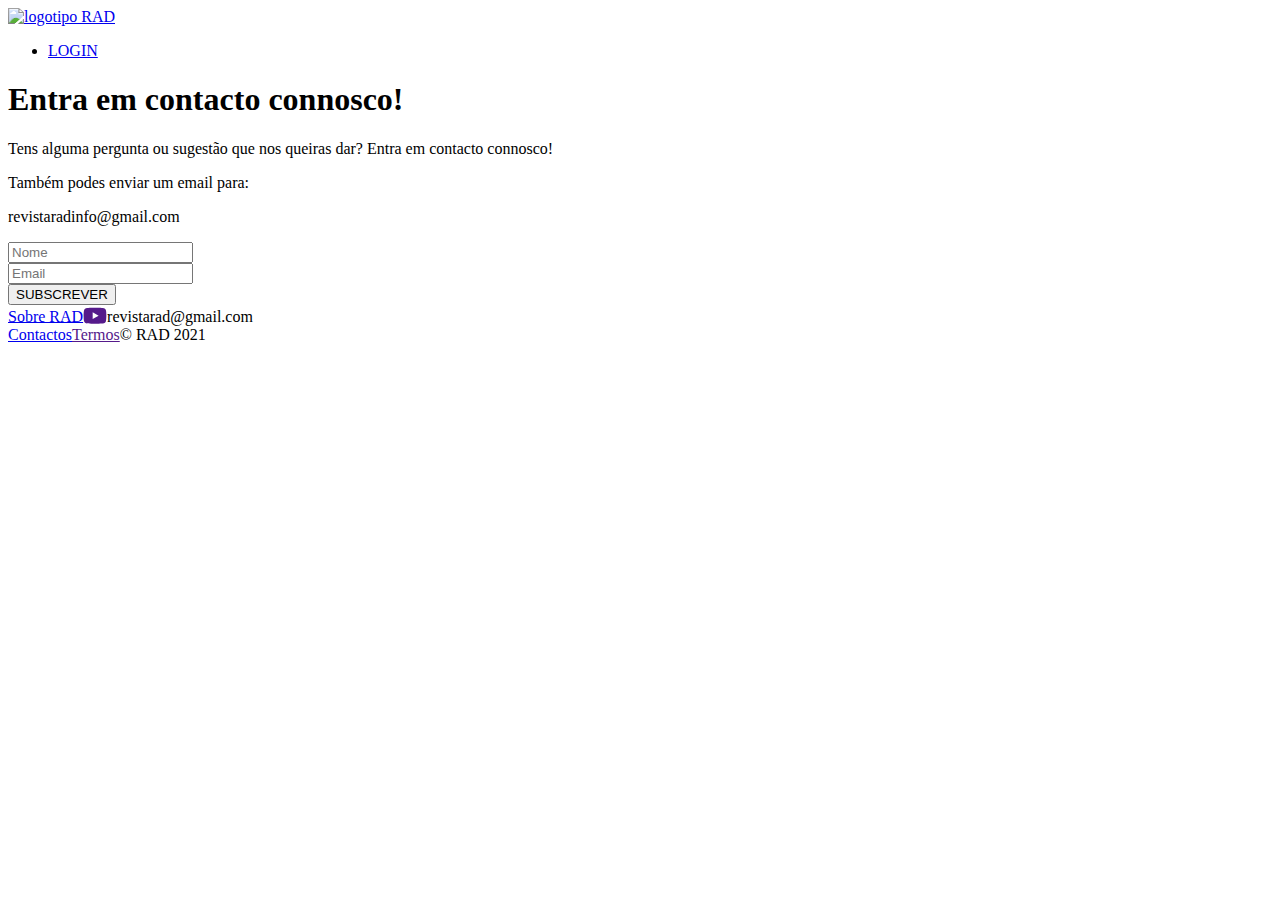
==== contactos/index.html @ 140633eb "localhost build" ====
<!DOCTYPE html><html lang="en"><head><meta charset="utf-8"><style type="text/css">svg:not(:root).svg-inline--fa {
  overflow: visible;
}

.svg-inline--fa {
  display: inline-block;
  font-size: inherit;
  height: 1em;
  overflow: visible;
  vertical-align: -0.125em;
}
.svg-inline--fa.fa-lg {
  vertical-align: -0.225em;
}
.svg-inline--fa.fa-w-1 {
  width: 0.0625em;
}
.svg-inline--fa.fa-w-2 {
  width: 0.125em;
}
.svg-inline--fa.fa-w-3 {
  width: 0.1875em;
}
.svg-inline--fa.fa-w-4 {
  width: 0.25em;
}
.svg-inline--fa.fa-w-5 {
  width: 0.3125em;
}
.svg-inline--fa.fa-w-6 {
  width: 0.375em;
}
.svg-inline--fa.fa-w-7 {
  width: 0.4375em;
}
.svg-inline--fa.fa-w-8 {
  width: 0.5em;
}
.svg-inline--fa.fa-w-9 {
  width: 0.5625em;
}
.svg-inline--fa.fa-w-10 {
  width: 0.625em;
}
.svg-inline--fa.fa-w-11 {
  width: 0.6875em;
}
.svg-inline--fa.fa-w-12 {
  width: 0.75em;
}
.svg-inline--fa.fa-w-13 {
  width: 0.8125em;
}
.svg-inline--fa.fa-w-14 {
  width: 0.875em;
}
.svg-inline--fa.fa-w-15 {
  width: 0.9375em;
}
.svg-inline--fa.fa-w-16 {
  width: 1em;
}
.svg-inline--fa.fa-w-17 {
  width: 1.0625em;
}
.svg-inline--fa.fa-w-18 {
  width: 1.125em;
}
.svg-inline--fa.fa-w-19 {
  width: 1.1875em;
}
.svg-inline--fa.fa-w-20 {
  width: 1.25em;
}
.svg-inline--fa.fa-pull-left {
  margin-right: 0.3em;
  width: auto;
}
.svg-inline--fa.fa-pull-right {
  margin-left: 0.3em;
  width: auto;
}
.svg-inline--fa.fa-border {
  height: 1.5em;
}
.svg-inline--fa.fa-li {
  width: 2em;
}
.svg-inline--fa.fa-fw {
  width: 1.25em;
}

.fa-layers svg.svg-inline--fa {
  bottom: 0;
  left: 0;
  margin: auto;
  position: absolute;
  right: 0;
  top: 0;
}

.fa-layers {
  display: inline-block;
  height: 1em;
  position: relative;
  text-align: center;
  vertical-align: -0.125em;
  width: 1em;
}
.fa-layers svg.svg-inline--fa {
  -webkit-transform-origin: center center;
          transform-origin: center center;
}

.fa-layers-counter, .fa-layers-text {
  display: inline-block;
  position: absolute;
  text-align: center;
}

.fa-layers-text {
  left: 50%;
  top: 50%;
  -webkit-transform: translate(-50%, -50%);
          transform: translate(-50%, -50%);
  -webkit-transform-origin: center center;
          transform-origin: center center;
}

.fa-layers-counter {
  background-color: #ff253a;
  border-radius: 1em;
  -webkit-box-sizing: border-box;
          box-sizing: border-box;
  color: #fff;
  height: 1.5em;
  line-height: 1;
  max-width: 5em;
  min-width: 1.5em;
  overflow: hidden;
  padding: 0.25em;
  right: 0;
  text-overflow: ellipsis;
  top: 0;
  -webkit-transform: scale(0.25);
          transform: scale(0.25);
  -webkit-transform-origin: top right;
          transform-origin: top right;
}

.fa-layers-bottom-right {
  bottom: 0;
  right: 0;
  top: auto;
  -webkit-transform: scale(0.25);
          transform: scale(0.25);
  -webkit-transform-origin: bottom right;
          transform-origin: bottom right;
}

.fa-layers-bottom-left {
  bottom: 0;
  left: 0;
  right: auto;
  top: auto;
  -webkit-transform: scale(0.25);
          transform: scale(0.25);
  -webkit-transform-origin: bottom left;
          transform-origin: bottom left;
}

.fa-layers-top-right {
  right: 0;
  top: 0;
  -webkit-transform: scale(0.25);
          transform: scale(0.25);
  -webkit-transform-origin: top right;
          transform-origin: top right;
}

.fa-layers-top-left {
  left: 0;
  right: auto;
  top: 0;
  -webkit-transform: scale(0.25);
          transform: scale(0.25);
  -webkit-transform-origin: top left;
          transform-origin: top left;
}

.fa-lg {
  font-size: 1.3333333333em;
  line-height: 0.75em;
  vertical-align: -0.0667em;
}

.fa-xs {
  font-size: 0.75em;
}

.fa-sm {
  font-size: 0.875em;
}

.fa-1x {
  font-size: 1em;
}

.fa-2x {
  font-size: 2em;
}

.fa-3x {
  font-size: 3em;
}

.fa-4x {
  font-size: 4em;
}

.fa-5x {
  font-size: 5em;
}

.fa-6x {
  font-size: 6em;
}

.fa-7x {
  font-size: 7em;
}

.fa-8x {
  font-size: 8em;
}

.fa-9x {
  font-size: 9em;
}

.fa-10x {
  font-size: 10em;
}

.fa-fw {
  text-align: center;
  width: 1.25em;
}

.fa-ul {
  list-style-type: none;
  margin-left: 2.5em;
  padding-left: 0;
}
.fa-ul > li {
  position: relative;
}

.fa-li {
  left: -2em;
  position: absolute;
  text-align: center;
  width: 2em;
  line-height: inherit;
}

.fa-border {
  border: solid 0.08em #eee;
  border-radius: 0.1em;
  padding: 0.2em 0.25em 0.15em;
}

.fa-pull-left {
  float: left;
}

.fa-pull-right {
  float: right;
}

.fa.fa-pull-left,
.fas.fa-pull-left,
.far.fa-pull-left,
.fal.fa-pull-left,
.fab.fa-pull-left {
  margin-right: 0.3em;
}
.fa.fa-pull-right,
.fas.fa-pull-right,
.far.fa-pull-right,
.fal.fa-pull-right,
.fab.fa-pull-right {
  margin-left: 0.3em;
}

.fa-spin {
  -webkit-animation: fa-spin 2s infinite linear;
          animation: fa-spin 2s infinite linear;
}

.fa-pulse {
  -webkit-animation: fa-spin 1s infinite steps(8);
          animation: fa-spin 1s infinite steps(8);
}

@-webkit-keyframes fa-spin {
  0% {
    -webkit-transform: rotate(0deg);
            transform: rotate(0deg);
  }
  100% {
    -webkit-transform: rotate(360deg);
            transform: rotate(360deg);
  }
}

@keyframes fa-spin {
  0% {
    -webkit-transform: rotate(0deg);
            transform: rotate(0deg);
  }
  100% {
    -webkit-transform: rotate(360deg);
            transform: rotate(360deg);
  }
}
.fa-rotate-90 {
  -ms-filter: "progid:DXImageTransform.Microsoft.BasicImage(rotation=1)";
  -webkit-transform: rotate(90deg);
          transform: rotate(90deg);
}

.fa-rotate-180 {
  -ms-filter: "progid:DXImageTransform.Microsoft.BasicImage(rotation=2)";
  -webkit-transform: rotate(180deg);
          transform: rotate(180deg);
}

.fa-rotate-270 {
  -ms-filter: "progid:DXImageTransform.Microsoft.BasicImage(rotation=3)";
  -webkit-transform: rotate(270deg);
          transform: rotate(270deg);
}

.fa-flip-horizontal {
  -ms-filter: "progid:DXImageTransform.Microsoft.BasicImage(rotation=0, mirror=1)";
  -webkit-transform: scale(-1, 1);
          transform: scale(-1, 1);
}

.fa-flip-vertical {
  -ms-filter: "progid:DXImageTransform.Microsoft.BasicImage(rotation=2, mirror=1)";
  -webkit-transform: scale(1, -1);
          transform: scale(1, -1);
}

.fa-flip-both, .fa-flip-horizontal.fa-flip-vertical {
  -ms-filter: "progid:DXImageTransform.Microsoft.BasicImage(rotation=2, mirror=1)";
  -webkit-transform: scale(-1, -1);
          transform: scale(-1, -1);
}

:root .fa-rotate-90,
:root .fa-rotate-180,
:root .fa-rotate-270,
:root .fa-flip-horizontal,
:root .fa-flip-vertical,
:root .fa-flip-both {
  -webkit-filter: none;
          filter: none;
}

.fa-stack {
  display: inline-block;
  height: 2em;
  position: relative;
  width: 2.5em;
}

.fa-stack-1x,
.fa-stack-2x {
  bottom: 0;
  left: 0;
  margin: auto;
  position: absolute;
  right: 0;
  top: 0;
}

.svg-inline--fa.fa-stack-1x {
  height: 1em;
  width: 1.25em;
}
.svg-inline--fa.fa-stack-2x {
  height: 2em;
  width: 2.5em;
}

.fa-inverse {
  color: #fff;
}

.sr-only {
  border: 0;
  clip: rect(0, 0, 0, 0);
  height: 1px;
  margin: -1px;
  overflow: hidden;
  padding: 0;
  position: absolute;
  width: 1px;
}

.sr-only-focusable:active, .sr-only-focusable:focus {
  clip: auto;
  height: auto;
  margin: 0;
  overflow: visible;
  position: static;
  width: auto;
}

.svg-inline--fa .fa-primary {
  fill: var(--fa-primary-color, currentColor);
  opacity: 1;
  opacity: var(--fa-primary-opacity, 1);
}

.svg-inline--fa .fa-secondary {
  fill: var(--fa-secondary-color, currentColor);
  opacity: 0.4;
  opacity: var(--fa-secondary-opacity, 0.4);
}

.svg-inline--fa.fa-swap-opacity .fa-primary {
  opacity: 0.4;
  opacity: var(--fa-secondary-opacity, 0.4);
}

.svg-inline--fa.fa-swap-opacity .fa-secondary {
  opacity: 1;
  opacity: var(--fa-primary-opacity, 1);
}

.svg-inline--fa mask .fa-primary,
.svg-inline--fa mask .fa-secondary {
  fill: black;
}

.fad.fa-inverse {
  color: #fff;
}</style><link rel="icon" href="/favicon.ico"><meta name="viewport" content="width=device-width,initial-scale=1"><meta name="theme-color" content="#000000"><meta name="description" content="RAD"><link rel="apple-touch-icon" href="/logo192.png"><link rel="manifest" href="/manifest.json"><title>React App</title><link href="/static/css/main.17a66196.chunk.css" rel="stylesheet"></head><body><noscript>You need to enable JavaScript to run this app.</noscript><div id="root"><header><a href="/"><img src="/static/media/logotipo-rad-branco.89d58f54.png" alt="logotipo RAD"></a><ul><li><a href="/login/" aria-label="Inicie sessão">LOGIN</a></li></ul></header><main><section><h1 class="abside">Entra em contacto connosco!</h1><p>Tens alguma pergunta ou sugestão que nos queiras dar? Entra em contacto connosco!</p><p>Também podes enviar um email para:</p><p class="text-center">revistaradinfo@gmail.com</p><form><div><input type="text" id="nomeUtilizador" placeholder="Nome" aria-label="Nome de utilizador" aria-describedby="Nome"></div><div><input type="email" id="emailUtilizador" aria-describedby="Email" placeholder="Email" aria-label="Email do utilizador" required=""></div><input type="submit" name="submit" value="SUBSCREVER" class="bg-transparency bg-transparency-black "></form></section><footer><article><a href="/sobre/">Sobre RAD</a><a href=""><svg aria-hidden="true" focusable="false" data-prefix="fab" data-icon="youtube" class="svg-inline--fa fa-youtube fa-w-18 fa-lg " role="img" xmlns="http://www.w3.org/2000/svg" viewBox="0 0 576 512"><path fill="currentColor" d="M549.655 124.083c-6.281-23.65-24.787-42.276-48.284-48.597C458.781 64 288 64 288 64S117.22 64 74.629 75.486c-23.497 6.322-42.003 24.947-48.284 48.597-11.412 42.867-11.412 132.305-11.412 132.305s0 89.438 11.412 132.305c6.281 23.65 24.787 41.5 48.284 47.821C117.22 448 288 448 288 448s170.78 0 213.371-11.486c23.497-6.321 42.003-24.171 48.284-47.821 11.412-42.867 11.412-132.305 11.412-132.305s0-89.438-11.412-132.305zm-317.51 213.508V175.185l142.739 81.205-142.739 81.201z"></path></svg></a><span>revistarad@gmail.com</span></article><article><a href="/contactos/">Contactos</a><a href="">Termos</a><span>© RAD 2021</span></article></footer></main><nav role="navigation" class="nav-backgroundColor-black"><a href="/revistas/" aria-label="Lê as nossas revistas"><svg aria-hidden="true" focusable="false" data-prefix="fas" data-icon="book-open" class="svg-inline--fa fa-book-open fa-w-18 fa-2x " role="img" xmlns="http://www.w3.org/2000/svg" viewBox="0 0 576 512" color="white"><path fill="currentColor" d="M542.22 32.05c-54.8 3.11-163.72 14.43-230.96 55.59-4.64 2.84-7.27 7.89-7.27 13.17v363.87c0 11.55 12.63 18.85 23.28 13.49 69.18-34.82 169.23-44.32 218.7-46.92 16.89-.89 30.02-14.43 30.02-30.66V62.75c.01-17.71-15.35-31.74-33.77-30.7zM264.73 87.64C197.5 46.48 88.58 35.17 33.78 32.05 15.36 31.01 0 45.04 0 62.75V400.6c0 16.24 13.13 29.78 30.02 30.66 49.49 2.6 149.59 12.11 218.77 46.95 10.62 5.35 23.21-1.94 23.21-13.46V100.63c0-5.29-2.62-10.14-7.27-12.99z"></path></svg></a><span><svg aria-hidden="true" focusable="false" data-prefix="fas" data-icon="bars" class="svg-inline--fa fa-bars fa-w-14 fa-2x " role="img" xmlns="http://www.w3.org/2000/svg" viewBox="0 0 448 512" aria-label="Abrir o menu de navegação" color="white"><path fill="currentColor" d="M16 132h416c8.837 0 16-7.163 16-16V76c0-8.837-7.163-16-16-16H16C7.163 60 0 67.163 0 76v40c0 8.837 7.163 16 16 16zm0 160h416c8.837 0 16-7.163 16-16v-40c0-8.837-7.163-16-16-16H16c-8.837 0-16 7.163-16 16v40c0 8.837 7.163 16 16 16zm0 160h416c8.837 0 16-7.163 16-16v-40c0-8.837-7.163-16-16-16H16c-8.837 0-16 7.163-16 16v40c0 8.837 7.163 16 16 16z"></path></svg></span></nav></div><script>!function(e){function r(r){for(var n,l,a=r[0],f=r[1],i=r[2],c=0,s=[];c<a.length;c++)l=a[c],Object.prototype.hasOwnProperty.call(o,l)&&o[l]&&s.push(o[l][0]),o[l]=0;for(n in f)Object.prototype.hasOwnProperty.call(f,n)&&(e[n]=f[n]);for(p&&p(r);s.length;)s.shift()();return u.push.apply(u,i||[]),t()}function t(){for(var e,r=0;r<u.length;r++){for(var t=u[r],n=!0,a=1;a<t.length;a++){var f=t[a];0!==o[f]&&(n=!1)}n&&(u.splice(r--,1),e=l(l.s=t[0]))}return e}var n={},o={1:0},u=[];function l(r){if(n[r])return n[r].exports;var t=n[r]={i:r,l:!1,exports:{}};return e[r].call(t.exports,t,t.exports,l),t.l=!0,t.exports}l.m=e,l.c=n,l.d=function(e,r,t){l.o(e,r)||Object.defineProperty(e,r,{enumerable:!0,get:t})},l.r=function(e){"undefined"!=typeof Symbol&&Symbol.toStringTag&&Object.defineProperty(e,Symbol.toStringTag,{value:"Module"}),Object.defineProperty(e,"__esModule",{value:!0})},l.t=function(e,r){if(1&r&&(e=l(e)),8&r)return e;if(4&r&&"object"==typeof e&&e&&e.__esModule)return e;var t=Object.create(null);if(l.r(t),Object.defineProperty(t,"default",{enumerable:!0,value:e}),2&r&&"string"!=typeof e)for(var n in e)l.d(t,n,function(r){return e[r]}.bind(null,n));return t},l.n=function(e){var r=e&&e.__esModule?function(){return e.default}:function(){return e};return l.d(r,"a",r),r},l.o=function(e,r){return Object.prototype.hasOwnProperty.call(e,r)},l.p="/";var a=this.webpackJsonprad=this.webpackJsonprad||[],f=a.push.bind(a);a.push=r,a=a.slice();for(var i=0;i<a.length;i++)r(a[i]);var p=f;t()}([])</script><script src="/static/js/2.79f29cc2.chunk.js"></script><script src="/static/js/main.5669696d.chunk.js"></script></body></html>
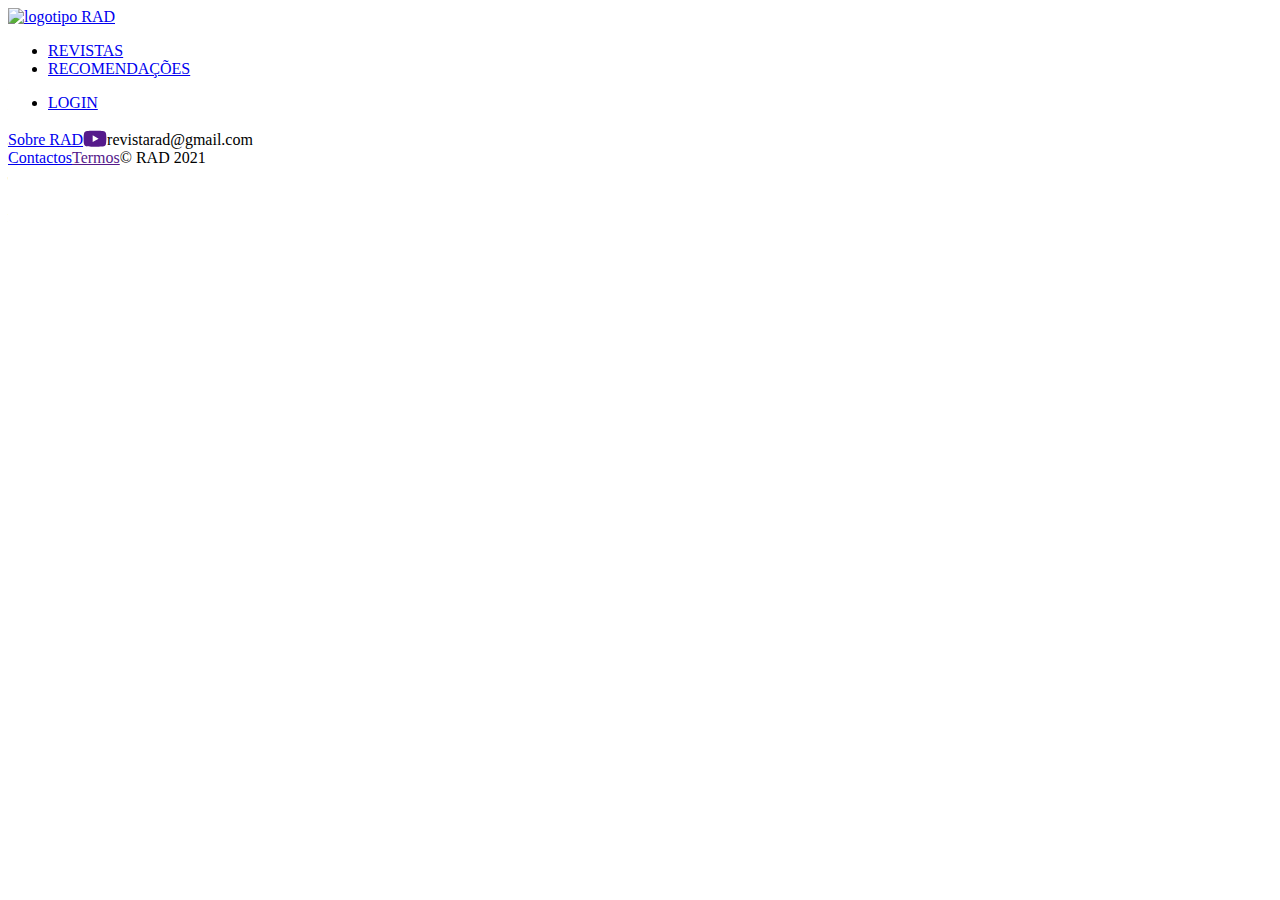
==== commit 6c3f9366: "react-snap-nh build 1" ====
--- a/contactos/index.html
+++ b/contactos/index.html
@@ -1,452 +1 @@
-<!DOCTYPE html><html lang="en"><head><meta charset="utf-8"><style type="text/css">svg:not(:root).svg-inline--fa {
-  overflow: visible;
-}
-
-.svg-inline--fa {
-  display: inline-block;
-  font-size: inherit;
-  height: 1em;
-  overflow: visible;
-  vertical-align: -0.125em;
-}
-.svg-inline--fa.fa-lg {
-  vertical-align: -0.225em;
-}
-.svg-inline--fa.fa-w-1 {
-  width: 0.0625em;
-}
-.svg-inline--fa.fa-w-2 {
-  width: 0.125em;
-}
-.svg-inline--fa.fa-w-3 {
-  width: 0.1875em;
-}
-.svg-inline--fa.fa-w-4 {
-  width: 0.25em;
-}
-.svg-inline--fa.fa-w-5 {
-  width: 0.3125em;
-}
-.svg-inline--fa.fa-w-6 {
-  width: 0.375em;
-}
-.svg-inline--fa.fa-w-7 {
-  width: 0.4375em;
-}
-.svg-inline--fa.fa-w-8 {
-  width: 0.5em;
-}
-.svg-inline--fa.fa-w-9 {
-  width: 0.5625em;
-}
-.svg-inline--fa.fa-w-10 {
-  width: 0.625em;
-}
-.svg-inline--fa.fa-w-11 {
-  width: 0.6875em;
-}
-.svg-inline--fa.fa-w-12 {
-  width: 0.75em;
-}
-.svg-inline--fa.fa-w-13 {
-  width: 0.8125em;
-}
-.svg-inline--fa.fa-w-14 {
-  width: 0.875em;
-}
-.svg-inline--fa.fa-w-15 {
-  width: 0.9375em;
-}
-.svg-inline--fa.fa-w-16 {
-  width: 1em;
-}
-.svg-inline--fa.fa-w-17 {
-  width: 1.0625em;
-}
-.svg-inline--fa.fa-w-18 {
-  width: 1.125em;
-}
-.svg-inline--fa.fa-w-19 {
-  width: 1.1875em;
-}
-.svg-inline--fa.fa-w-20 {
-  width: 1.25em;
-}
-.svg-inline--fa.fa-pull-left {
-  margin-right: 0.3em;
-  width: auto;
-}
-.svg-inline--fa.fa-pull-right {
-  margin-left: 0.3em;
-  width: auto;
-}
-.svg-inline--fa.fa-border {
-  height: 1.5em;
-}
-.svg-inline--fa.fa-li {
-  width: 2em;
-}
-.svg-inline--fa.fa-fw {
-  width: 1.25em;
-}
-
-.fa-layers svg.svg-inline--fa {
-  bottom: 0;
-  left: 0;
-  margin: auto;
-  position: absolute;
-  right: 0;
-  top: 0;
-}
-
-.fa-layers {
-  display: inline-block;
-  height: 1em;
-  position: relative;
-  text-align: center;
-  vertical-align: -0.125em;
-  width: 1em;
-}
-.fa-layers svg.svg-inline--fa {
-  -webkit-transform-origin: center center;
-          transform-origin: center center;
-}
-
-.fa-layers-counter, .fa-layers-text {
-  display: inline-block;
-  position: absolute;
-  text-align: center;
-}
-
-.fa-layers-text {
-  left: 50%;
-  top: 50%;
-  -webkit-transform: translate(-50%, -50%);
-          transform: translate(-50%, -50%);
-  -webkit-transform-origin: center center;
-          transform-origin: center center;
-}
-
-.fa-layers-counter {
-  background-color: #ff253a;
-  border-radius: 1em;
-  -webkit-box-sizing: border-box;
-          box-sizing: border-box;
-  color: #fff;
-  height: 1.5em;
-  line-height: 1;
-  max-width: 5em;
-  min-width: 1.5em;
-  overflow: hidden;
-  padding: 0.25em;
-  right: 0;
-  text-overflow: ellipsis;
-  top: 0;
-  -webkit-transform: scale(0.25);
-          transform: scale(0.25);
-  -webkit-transform-origin: top right;
-          transform-origin: top right;
-}
-
-.fa-layers-bottom-right {
-  bottom: 0;
-  right: 0;
-  top: auto;
-  -webkit-transform: scale(0.25);
-          transform: scale(0.25);
-  -webkit-transform-origin: bottom right;
-          transform-origin: bottom right;
-}
-
-.fa-layers-bottom-left {
-  bottom: 0;
-  left: 0;
-  right: auto;
-  top: auto;
-  -webkit-transform: scale(0.25);
-          transform: scale(0.25);
-  -webkit-transform-origin: bottom left;
-          transform-origin: bottom left;
-}
-
-.fa-layers-top-right {
-  right: 0;
-  top: 0;
-  -webkit-transform: scale(0.25);
-          transform: scale(0.25);
-  -webkit-transform-origin: top right;
-          transform-origin: top right;
-}
-
-.fa-layers-top-left {
-  left: 0;
-  right: auto;
-  top: 0;
-  -webkit-transform: scale(0.25);
-          transform: scale(0.25);
-  -webkit-transform-origin: top left;
-          transform-origin: top left;
-}
-
-.fa-lg {
-  font-size: 1.3333333333em;
-  line-height: 0.75em;
-  vertical-align: -0.0667em;
-}
-
-.fa-xs {
-  font-size: 0.75em;
-}
-
-.fa-sm {
-  font-size: 0.875em;
-}
-
-.fa-1x {
-  font-size: 1em;
-}
-
-.fa-2x {
-  font-size: 2em;
-}
-
-.fa-3x {
-  font-size: 3em;
-}
-
-.fa-4x {
-  font-size: 4em;
-}
-
-.fa-5x {
-  font-size: 5em;
-}
-
-.fa-6x {
-  font-size: 6em;
-}
-
-.fa-7x {
-  font-size: 7em;
-}
-
-.fa-8x {
-  font-size: 8em;
-}
-
-.fa-9x {
-  font-size: 9em;
-}
-
-.fa-10x {
-  font-size: 10em;
-}
-
-.fa-fw {
-  text-align: center;
-  width: 1.25em;
-}
-
-.fa-ul {
-  list-style-type: none;
-  margin-left: 2.5em;
-  padding-left: 0;
-}
-.fa-ul > li {
-  position: relative;
-}
-
-.fa-li {
-  left: -2em;
-  position: absolute;
-  text-align: center;
-  width: 2em;
-  line-height: inherit;
-}
-
-.fa-border {
-  border: solid 0.08em #eee;
-  border-radius: 0.1em;
-  padding: 0.2em 0.25em 0.15em;
-}
-
-.fa-pull-left {
-  float: left;
-}
-
-.fa-pull-right {
-  float: right;
-}
-
-.fa.fa-pull-left,
-.fas.fa-pull-left,
-.far.fa-pull-left,
-.fal.fa-pull-left,
-.fab.fa-pull-left {
-  margin-right: 0.3em;
-}
-.fa.fa-pull-right,
-.fas.fa-pull-right,
-.far.fa-pull-right,
-.fal.fa-pull-right,
-.fab.fa-pull-right {
-  margin-left: 0.3em;
-}
-
-.fa-spin {
-  -webkit-animation: fa-spin 2s infinite linear;
-          animation: fa-spin 2s infinite linear;
-}
-
-.fa-pulse {
-  -webkit-animation: fa-spin 1s infinite steps(8);
-          animation: fa-spin 1s infinite steps(8);
-}
-
-@-webkit-keyframes fa-spin {
-  0% {
-    -webkit-transform: rotate(0deg);
-            transform: rotate(0deg);
-  }
-  100% {
-    -webkit-transform: rotate(360deg);
-            transform: rotate(360deg);
-  }
-}
-
-@keyframes fa-spin {
-  0% {
-    -webkit-transform: rotate(0deg);
-            transform: rotate(0deg);
-  }
-  100% {
-    -webkit-transform: rotate(360deg);
-            transform: rotate(360deg);
-  }
-}
-.fa-rotate-90 {
-  -ms-filter: "progid:DXImageTransform.Microsoft.BasicImage(rotation=1)";
-  -webkit-transform: rotate(90deg);
-          transform: rotate(90deg);
-}
-
-.fa-rotate-180 {
-  -ms-filter: "progid:DXImageTransform.Microsoft.BasicImage(rotation=2)";
-  -webkit-transform: rotate(180deg);
-          transform: rotate(180deg);
-}
-
-.fa-rotate-270 {
-  -ms-filter: "progid:DXImageTransform.Microsoft.BasicImage(rotation=3)";
-  -webkit-transform: rotate(270deg);
-          transform: rotate(270deg);
-}
-
-.fa-flip-horizontal {
-  -ms-filter: "progid:DXImageTransform.Microsoft.BasicImage(rotation=0, mirror=1)";
-  -webkit-transform: scale(-1, 1);
-          transform: scale(-1, 1);
-}
-
-.fa-flip-vertical {
-  -ms-filter: "progid:DXImageTransform.Microsoft.BasicImage(rotation=2, mirror=1)";
-  -webkit-transform: scale(1, -1);
-          transform: scale(1, -1);
-}
-
-.fa-flip-both, .fa-flip-horizontal.fa-flip-vertical {
-  -ms-filter: "progid:DXImageTransform.Microsoft.BasicImage(rotation=2, mirror=1)";
-  -webkit-transform: scale(-1, -1);
-          transform: scale(-1, -1);
-}
-
-:root .fa-rotate-90,
-:root .fa-rotate-180,
-:root .fa-rotate-270,
-:root .fa-flip-horizontal,
-:root .fa-flip-vertical,
-:root .fa-flip-both {
-  -webkit-filter: none;
-          filter: none;
-}
-
-.fa-stack {
-  display: inline-block;
-  height: 2em;
-  position: relative;
-  width: 2.5em;
-}
-
-.fa-stack-1x,
-.fa-stack-2x {
-  bottom: 0;
-  left: 0;
-  margin: auto;
-  position: absolute;
-  right: 0;
-  top: 0;
-}
-
-.svg-inline--fa.fa-stack-1x {
-  height: 1em;
-  width: 1.25em;
-}
-.svg-inline--fa.fa-stack-2x {
-  height: 2em;
-  width: 2.5em;
-}
-
-.fa-inverse {
-  color: #fff;
-}
-
-.sr-only {
-  border: 0;
-  clip: rect(0, 0, 0, 0);
-  height: 1px;
-  margin: -1px;
-  overflow: hidden;
-  padding: 0;
-  position: absolute;
-  width: 1px;
-}
-
-.sr-only-focusable:active, .sr-only-focusable:focus {
-  clip: auto;
-  height: auto;
-  margin: 0;
-  overflow: visible;
-  position: static;
-  width: auto;
-}
-
-.svg-inline--fa .fa-primary {
-  fill: var(--fa-primary-color, currentColor);
-  opacity: 1;
-  opacity: var(--fa-primary-opacity, 1);
-}
-
-.svg-inline--fa .fa-secondary {
-  fill: var(--fa-secondary-color, currentColor);
-  opacity: 0.4;
-  opacity: var(--fa-secondary-opacity, 0.4);
-}
-
-.svg-inline--fa.fa-swap-opacity .fa-primary {
-  opacity: 0.4;
-  opacity: var(--fa-secondary-opacity, 0.4);
-}
-
-.svg-inline--fa.fa-swap-opacity .fa-secondary {
-  opacity: 1;
-  opacity: var(--fa-primary-opacity, 1);
-}
-
-.svg-inline--fa mask .fa-primary,
-.svg-inline--fa mask .fa-secondary {
-  fill: black;
-}
-
-.fad.fa-inverse {
-  color: #fff;
-}</style><link rel="icon" href="/favicon.ico"><meta name="viewport" content="width=device-width,initial-scale=1"><meta name="theme-color" content="#000000"><meta name="description" content="RAD"><link rel="apple-touch-icon" href="/logo192.png"><link rel="manifest" href="/manifest.json"><title>React App</title><link href="/static/css/main.17a66196.chunk.css" rel="stylesheet"></head><body><noscript>You need to enable JavaScript to run this app.</noscript><div id="root"><header><a href="/"><img src="/static/media/logotipo-rad-branco.89d58f54.png" alt="logotipo RAD"></a><ul><li><a href="/login/" aria-label="Inicie sessão">LOGIN</a></li></ul></header><main><section><h1 class="abside">Entra em contacto connosco!</h1><p>Tens alguma pergunta ou sugestão que nos queiras dar? Entra em contacto connosco!</p><p>Também podes enviar um email para:</p><p class="text-center">revistaradinfo@gmail.com</p><form><div><input type="text" id="nomeUtilizador" placeholder="Nome" aria-label="Nome de utilizador" aria-describedby="Nome"></div><div><input type="email" id="emailUtilizador" aria-describedby="Email" placeholder="Email" aria-label="Email do utilizador" required=""></div><input type="submit" name="submit" value="SUBSCREVER" class="bg-transparency bg-transparency-black "></form></section><footer><article><a href="/sobre/">Sobre RAD</a><a href=""><svg aria-hidden="true" focusable="false" data-prefix="fab" data-icon="youtube" class="svg-inline--fa fa-youtube fa-w-18 fa-lg " role="img" xmlns="http://www.w3.org/2000/svg" viewBox="0 0 576 512"><path fill="currentColor" d="M549.655 124.083c-6.281-23.65-24.787-42.276-48.284-48.597C458.781 64 288 64 288 64S117.22 64 74.629 75.486c-23.497 6.322-42.003 24.947-48.284 48.597-11.412 42.867-11.412 132.305-11.412 132.305s0 89.438 11.412 132.305c6.281 23.65 24.787 41.5 48.284 47.821C117.22 448 288 448 288 448s170.78 0 213.371-11.486c23.497-6.321 42.003-24.171 48.284-47.821 11.412-42.867 11.412-132.305 11.412-132.305s0-89.438-11.412-132.305zm-317.51 213.508V175.185l142.739 81.205-142.739 81.201z"></path></svg></a><span>revistarad@gmail.com</span></article><article><a href="/contactos/">Contactos</a><a href="">Termos</a><span>© RAD 2021</span></article></footer></main><nav role="navigation" class="nav-backgroundColor-black"><a href="/revistas/" aria-label="Lê as nossas revistas"><svg aria-hidden="true" focusable="false" data-prefix="fas" data-icon="book-open" class="svg-inline--fa fa-book-open fa-w-18 fa-2x " role="img" xmlns="http://www.w3.org/2000/svg" viewBox="0 0 576 512" color="white"><path fill="currentColor" d="M542.22 32.05c-54.8 3.11-163.72 14.43-230.96 55.59-4.64 2.84-7.27 7.89-7.27 13.17v363.87c0 11.55 12.63 18.85 23.28 13.49 69.18-34.82 169.23-44.32 218.7-46.92 16.89-.89 30.02-14.43 30.02-30.66V62.75c.01-17.71-15.35-31.74-33.77-30.7zM264.73 87.64C197.5 46.48 88.58 35.17 33.78 32.05 15.36 31.01 0 45.04 0 62.75V400.6c0 16.24 13.13 29.78 30.02 30.66 49.49 2.6 149.59 12.11 218.77 46.95 10.62 5.35 23.21-1.94 23.21-13.46V100.63c0-5.29-2.62-10.14-7.27-12.99z"></path></svg></a><span><svg aria-hidden="true" focusable="false" data-prefix="fas" data-icon="bars" class="svg-inline--fa fa-bars fa-w-14 fa-2x " role="img" xmlns="http://www.w3.org/2000/svg" viewBox="0 0 448 512" aria-label="Abrir o menu de navegação" color="white"><path fill="currentColor" d="M16 132h416c8.837 0 16-7.163 16-16V76c0-8.837-7.163-16-16-16H16C7.163 60 0 67.163 0 76v40c0 8.837 7.163 16 16 16zm0 160h416c8.837 0 16-7.163 16-16v-40c0-8.837-7.163-16-16-16H16c-8.837 0-16 7.163-16 16v40c0 8.837 7.163 16 16 16zm0 160h416c8.837 0 16-7.163 16-16v-40c0-8.837-7.163-16-16-16H16c-8.837 0-16 7.163-16 16v40c0 8.837 7.163 16 16 16z"></path></svg></span></nav></div><script>!function(e){function r(r){for(var n,l,a=r[0],f=r[1],i=r[2],c=0,s=[];c<a.length;c++)l=a[c],Object.prototype.hasOwnProperty.call(o,l)&&o[l]&&s.push(o[l][0]),o[l]=0;for(n in f)Object.prototype.hasOwnProperty.call(f,n)&&(e[n]=f[n]);for(p&&p(r);s.length;)s.shift()();return u.push.apply(u,i||[]),t()}function t(){for(var e,r=0;r<u.length;r++){for(var t=u[r],n=!0,a=1;a<t.length;a++){var f=t[a];0!==o[f]&&(n=!1)}n&&(u.splice(r--,1),e=l(l.s=t[0]))}return e}var n={},o={1:0},u=[];function l(r){if(n[r])return n[r].exports;var t=n[r]={i:r,l:!1,exports:{}};return e[r].call(t.exports,t,t.exports,l),t.l=!0,t.exports}l.m=e,l.c=n,l.d=function(e,r,t){l.o(e,r)||Object.defineProperty(e,r,{enumerable:!0,get:t})},l.r=function(e){"undefined"!=typeof Symbol&&Symbol.toStringTag&&Object.defineProperty(e,Symbol.toStringTag,{value:"Module"}),Object.defineProperty(e,"__esModule",{value:!0})},l.t=function(e,r){if(1&r&&(e=l(e)),8&r)return e;if(4&r&&"object"==typeof e&&e&&e.__esModule)return e;var t=Object.create(null);if(l.r(t),Object.defineProperty(t,"default",{enumerable:!0,value:e}),2&r&&"string"!=typeof e)for(var n in e)l.d(t,n,function(r){return e[r]}.bind(null,n));return t},l.n=function(e){var r=e&&e.__esModule?function(){return e.default}:function(){return e};return l.d(r,"a",r),r},l.o=function(e,r){return Object.prototype.hasOwnProperty.call(e,r)},l.p="/";var a=this.webpackJsonprad=this.webpackJsonprad||[],f=a.push.bind(a);a.push=r,a=a.slice();for(var i=0;i<a.length;i++)r(a[i]);var p=f;t()}([])</script><script src="/static/js/2.79f29cc2.chunk.js"></script><script src="/static/js/main.5669696d.chunk.js"></script></body></html>+<!DOCTYPE html><html lang="en"><head><meta charset="utf-8"><style type="text/css">svg:not(:root).svg-inline--fa{overflow:visible}.svg-inline--fa{display:inline-block;font-size:inherit;height:1em;overflow:visible;vertical-align:-.125em}.svg-inline--fa.fa-lg{vertical-align:-.225em}.svg-inline--fa.fa-w-1{width:.0625em}.svg-inline--fa.fa-w-2{width:.125em}.svg-inline--fa.fa-w-3{width:.1875em}.svg-inline--fa.fa-w-4{width:.25em}.svg-inline--fa.fa-w-5{width:.3125em}.svg-inline--fa.fa-w-6{width:.375em}.svg-inline--fa.fa-w-7{width:.4375em}.svg-inline--fa.fa-w-8{width:.5em}.svg-inline--fa.fa-w-9{width:.5625em}.svg-inline--fa.fa-w-10{width:.625em}.svg-inline--fa.fa-w-11{width:.6875em}.svg-inline--fa.fa-w-12{width:.75em}.svg-inline--fa.fa-w-13{width:.8125em}.svg-inline--fa.fa-w-14{width:.875em}.svg-inline--fa.fa-w-15{width:.9375em}.svg-inline--fa.fa-w-16{width:1em}.svg-inline--fa.fa-w-17{width:1.0625em}.svg-inline--fa.fa-w-18{width:1.125em}.svg-inline--fa.fa-w-19{width:1.1875em}.svg-inline--fa.fa-w-20{width:1.25em}.svg-inline--fa.fa-pull-left{margin-right:.3em;width:auto}.svg-inline--fa.fa-pull-right{margin-left:.3em;width:auto}.svg-inline--fa.fa-border{height:1.5em}.svg-inline--fa.fa-li{width:2em}.svg-inline--fa.fa-fw{width:1.25em}.fa-layers svg.svg-inline--fa{bottom:0;left:0;margin:auto;position:absolute;right:0;top:0}.fa-layers{display:inline-block;height:1em;position:relative;text-align:center;vertical-align:-.125em;width:1em}.fa-layers svg.svg-inline--fa{-webkit-transform-origin:center center;transform-origin:center center}.fa-layers-counter,.fa-layers-text{display:inline-block;position:absolute;text-align:center}.fa-layers-text{left:50%;top:50%;-webkit-transform:translate(-50%,-50%);transform:translate(-50%,-50%);-webkit-transform-origin:center center;transform-origin:center center}.fa-layers-counter{background-color:#ff253a;border-radius:1em;-webkit-box-sizing:border-box;box-sizing:border-box;color:#fff;height:1.5em;line-height:1;max-width:5em;min-width:1.5em;overflow:hidden;padding:.25em;right:0;text-overflow:ellipsis;top:0;-webkit-transform:scale(.25);transform:scale(.25);-webkit-transform-origin:top right;transform-origin:top right}.fa-layers-bottom-right{bottom:0;right:0;top:auto;-webkit-transform:scale(.25);transform:scale(.25);-webkit-transform-origin:bottom right;transform-origin:bottom right}.fa-layers-bottom-left{bottom:0;left:0;right:auto;top:auto;-webkit-transform:scale(.25);transform:scale(.25);-webkit-transform-origin:bottom left;transform-origin:bottom left}.fa-layers-top-right{right:0;top:0;-webkit-transform:scale(.25);transform:scale(.25);-webkit-transform-origin:top right;transform-origin:top right}.fa-layers-top-left{left:0;right:auto;top:0;-webkit-transform:scale(.25);transform:scale(.25);-webkit-transform-origin:top left;transform-origin:top left}.fa-lg{font-size:1.3333333333em;line-height:.75em;vertical-align:-.0667em}.fa-xs{font-size:.75em}.fa-sm{font-size:.875em}.fa-1x{font-size:1em}.fa-2x{font-size:2em}.fa-3x{font-size:3em}.fa-4x{font-size:4em}.fa-5x{font-size:5em}.fa-6x{font-size:6em}.fa-7x{font-size:7em}.fa-8x{font-size:8em}.fa-9x{font-size:9em}.fa-10x{font-size:10em}.fa-fw{text-align:center;width:1.25em}.fa-ul{list-style-type:none;margin-left:2.5em;padding-left:0}.fa-ul>li{position:relative}.fa-li{left:-2em;position:absolute;text-align:center;width:2em;line-height:inherit}.fa-border{border:solid .08em #eee;border-radius:.1em;padding:.2em .25em .15em}.fa-pull-left{float:left}.fa-pull-right{float:right}.fa.fa-pull-left,.fab.fa-pull-left,.fal.fa-pull-left,.far.fa-pull-left,.fas.fa-pull-left{margin-right:.3em}.fa.fa-pull-right,.fab.fa-pull-right,.fal.fa-pull-right,.far.fa-pull-right,.fas.fa-pull-right{margin-left:.3em}.fa-spin{-webkit-animation:fa-spin 2s infinite linear;animation:fa-spin 2s infinite linear}.fa-pulse{-webkit-animation:fa-spin 1s infinite steps(8);animation:fa-spin 1s infinite steps(8)}@-webkit-keyframes fa-spin{0%{-webkit-transform:rotate(0);transform:rotate(0)}100%{-webkit-transform:rotate(360deg);transform:rotate(360deg)}}@keyframes fa-spin{0%{-webkit-transform:rotate(0);transform:rotate(0)}100%{-webkit-transform:rotate(360deg);transform:rotate(360deg)}}.fa-rotate-90{-webkit-transform:rotate(90deg);transform:rotate(90deg)}.fa-rotate-180{-webkit-transform:rotate(180deg);transform:rotate(180deg)}.fa-rotate-270{-webkit-transform:rotate(270deg);transform:rotate(270deg)}.fa-flip-horizontal{-webkit-transform:scale(-1,1);transform:scale(-1,1)}.fa-flip-vertical{-webkit-transform:scale(1,-1);transform:scale(1,-1)}.fa-flip-both,.fa-flip-horizontal.fa-flip-vertical{-webkit-transform:scale(-1,-1);transform:scale(-1,-1)}:root .fa-flip-both,:root .fa-flip-horizontal,:root .fa-flip-vertical,:root .fa-rotate-180,:root .fa-rotate-270,:root .fa-rotate-90{-webkit-filter:none;filter:none}.fa-stack{display:inline-block;height:2em;position:relative;width:2.5em}.fa-stack-1x,.fa-stack-2x{bottom:0;left:0;margin:auto;position:absolute;right:0;top:0}.svg-inline--fa.fa-stack-1x{height:1em;width:1.25em}.svg-inline--fa.fa-stack-2x{height:2em;width:2.5em}.fa-inverse{color:#fff}.sr-only{border:0;clip:rect(0,0,0,0);height:1px;margin:-1px;overflow:hidden;padding:0;position:absolute;width:1px}.sr-only-focusable:active,.sr-only-focusable:focus{clip:auto;height:auto;margin:0;overflow:visible;position:static;width:auto}.svg-inline--fa .fa-primary{fill:var(--fa-primary-color,currentColor);opacity:1;opacity:var(--fa-primary-opacity,1)}.svg-inline--fa .fa-secondary{fill:var(--fa-secondary-color,currentColor);opacity:.4;opacity:var(--fa-secondary-opacity,.4)}.svg-inline--fa.fa-swap-opacity .fa-primary{opacity:.4;opacity:var(--fa-secondary-opacity,.4)}.svg-inline--fa.fa-swap-opacity .fa-secondary{opacity:1;opacity:var(--fa-primary-opacity,1)}.svg-inline--fa mask .fa-primary,.svg-inline--fa mask .fa-secondary{fill:#000}.fad.fa-inverse{color:#fff}</style><link rel="icon" href="/favicon.ico"><meta name="viewport" content="width=device-width,initial-scale=1"><meta name="theme-color" content="#000000"><meta name="description" content="RAD"><link rel="apple-touch-icon" href="/logo192.png"><link rel="manifest" href="/manifest.json"><title>React App</title><link href="/static/css/main.17a66196.chunk.css" rel="stylesheet"><link rel="preconnect" href="https://fonts.googleapis.com"><link rel="preconnect" href="https://fonts.gstatic.com"></head><body><noscript>You need to enable JavaScript to run this app.</noscript><div id="root"><header><a href="/"><img src="/static/media/logotipo-rad-branco.89d58f54.png" alt="logotipo RAD"></a><ul><li><a href="/login/" aria-label="Inicie sessão">LOGIN</a></li></ul></header><main><section><h1 class="abside">Entra em contacto connosco!</h1><p>Tens alguma pergunta ou sugestão que nos queiras dar? Entra em contacto connosco!</p><p>Também podes enviar um email para:</p><p class="text-center">revistaradinfo@gmail.com</p><form><div><input type="text" id="nomeUtilizador" placeholder="Nome" aria-label="Nome de utilizador" aria-describedby="Nome"></div><div><input type="email" id="emailUtilizador" aria-describedby="Email" placeholder="Email" aria-label="Email do utilizador" required=""></div><input type="submit" name="submit" class="bg-transparency bg-transparency-black" value="SUBSCREVER"></form></section><footer><article><a href="/sobre/">Sobre RAD</a><a href=""><svg aria-hidden="true" focusable="false" data-prefix="fab" data-icon="youtube" class="svg-inline--fa fa-youtube fa-w-18 fa-lg" role="img" xmlns="http://www.w3.org/2000/svg" viewBox="0 0 576 512"><path fill="currentColor" d="M549.655 124.083c-6.281-23.65-24.787-42.276-48.284-48.597C458.781 64 288 64 288 64S117.22 64 74.629 75.486c-23.497 6.322-42.003 24.947-48.284 48.597-11.412 42.867-11.412 132.305-11.412 132.305s0 89.438 11.412 132.305c6.281 23.65 24.787 41.5 48.284 47.821C117.22 448 288 448 288 448s170.78 0 213.371-11.486c23.497-6.321 42.003-24.171 48.284-47.821 11.412-42.867 11.412-132.305 11.412-132.305s0-89.438-11.412-132.305zm-317.51 213.508V175.185l142.739 81.205-142.739 81.201z"></path></svg></a><span>revistarad@gmail.com</span></article><article><a href="/contactos/">Contactos</a><a href="">Termos</a><span>© RAD 2021</span></article></footer></main><nav role="navigation" class="nav-backgroundColor-black"><a href="/revistas/" aria-label="Lê as nossas revistas"><svg aria-hidden="true" focusable="false" data-prefix="fas" data-icon="book-open" class="svg-inline--fa fa-book-open fa-w-18 fa-2x" role="img" xmlns="http://www.w3.org/2000/svg" viewBox="0 0 576 512" color="white"><path fill="currentColor" d="M542.22 32.05c-54.8 3.11-163.72 14.43-230.96 55.59-4.64 2.84-7.27 7.89-7.27 13.17v363.87c0 11.55 12.63 18.85 23.28 13.49 69.18-34.82 169.23-44.32 218.7-46.92 16.89-.89 30.02-14.43 30.02-30.66V62.75c.01-17.71-15.35-31.74-33.77-30.7zM264.73 87.64C197.5 46.48 88.58 35.17 33.78 32.05 15.36 31.01 0 45.04 0 62.75V400.6c0 16.24 13.13 29.78 30.02 30.66 49.49 2.6 149.59 12.11 218.77 46.95 10.62 5.35 23.21-1.94 23.21-13.46V100.63c0-5.29-2.62-10.14-7.27-12.99z"></path></svg></a><span><svg aria-hidden="true" focusable="false" data-prefix="fas" data-icon="bars" class="svg-inline--fa fa-bars fa-w-14 fa-2x" role="img" xmlns="http://www.w3.org/2000/svg" viewBox="0 0 448 512" aria-label="Abrir o menu de navegação" color="white"><path fill="currentColor" d="M16 132h416c8.837 0 16-7.163 16-16V76c0-8.837-7.163-16-16-16H16C7.163 60 0 67.163 0 76v40c0 8.837 7.163 16 16 16zm0 160h416c8.837 0 16-7.163 16-16v-40c0-8.837-7.163-16-16-16H16c-8.837 0-16 7.163-16 16v40c0 8.837 7.163 16 16 16zm0 160h416c8.837 0 16-7.163 16-16v-40c0-8.837-7.163-16-16-16H16c-8.837 0-16 7.163-16 16v40c0 8.837 7.163 16 16 16z"></path></svg></span></nav></div><script>!function(e){function r(r){for(var n,l,a=r[0],f=r[1],i=r[2],c=0,s=[];c<a.length;c++)l=a[c],Object.prototype.hasOwnProperty.call(o,l)&&o[l]&&s.push(o[l][0]),o[l]=0;for(n in f)Object.prototype.hasOwnProperty.call(f,n)&&(e[n]=f[n]);for(p&&p(r);s.length;)s.shift()();return u.push.apply(u,i||[]),t()}function t(){for(var e,r=0;r<u.length;r++){for(var t=u[r],n=!0,a=1;a<t.length;a++){var f=t[a];0!==o[f]&&(n=!1)}n&&(u.splice(r--,1),e=l(l.s=t[0]))}return e}var n={},o={1:0},u=[];function l(r){if(n[r])return n[r].exports;var t=n[r]={i:r,l:!1,exports:{}};return e[r].call(t.exports,t,t.exports,l),t.l=!0,t.exports}l.m=e,l.c=n,l.d=function(e,r,t){l.o(e,r)||Object.defineProperty(e,r,{enumerable:!0,get:t})},l.r=function(e){"undefined"!=typeof Symbol&&Symbol.toStringTag&&Object.defineProperty(e,Symbol.toStringTag,{value:"Module"}),Object.defineProperty(e,"__esModule",{value:!0})},l.t=function(e,r){if(1&r&&(e=l(e)),8&r)return e;if(4&r&&"object"==typeof e&&e&&e.__esModule)return e;var t=Object.create(null);if(l.r(t),Object.defineProperty(t,"default",{enumerable:!0,value:e}),2&r&&"string"!=typeof e)for(var n in e)l.d(t,n,function(r){return e[r]}.bind(null,n));return t},l.n=function(e){var r=e&&e.__esModule?function(){return e.default}:function(){return e};return l.d(r,"a",r),r},l.o=function(e,r){return Object.prototype.hasOwnProperty.call(e,r)},l.p="/";var a=this.webpackJsonprad=this.webpackJsonprad||[],f=a.push.bind(a);a.push=r,a=a.slice();for(var i=0;i<a.length;i++)r(a[i]);var p=f;t()}([])</script><script src="/static/js/2.6fac4d88.chunk.js"></script><script src="/static/js/main.d7f95fe2.chunk.js"></script></body></html>